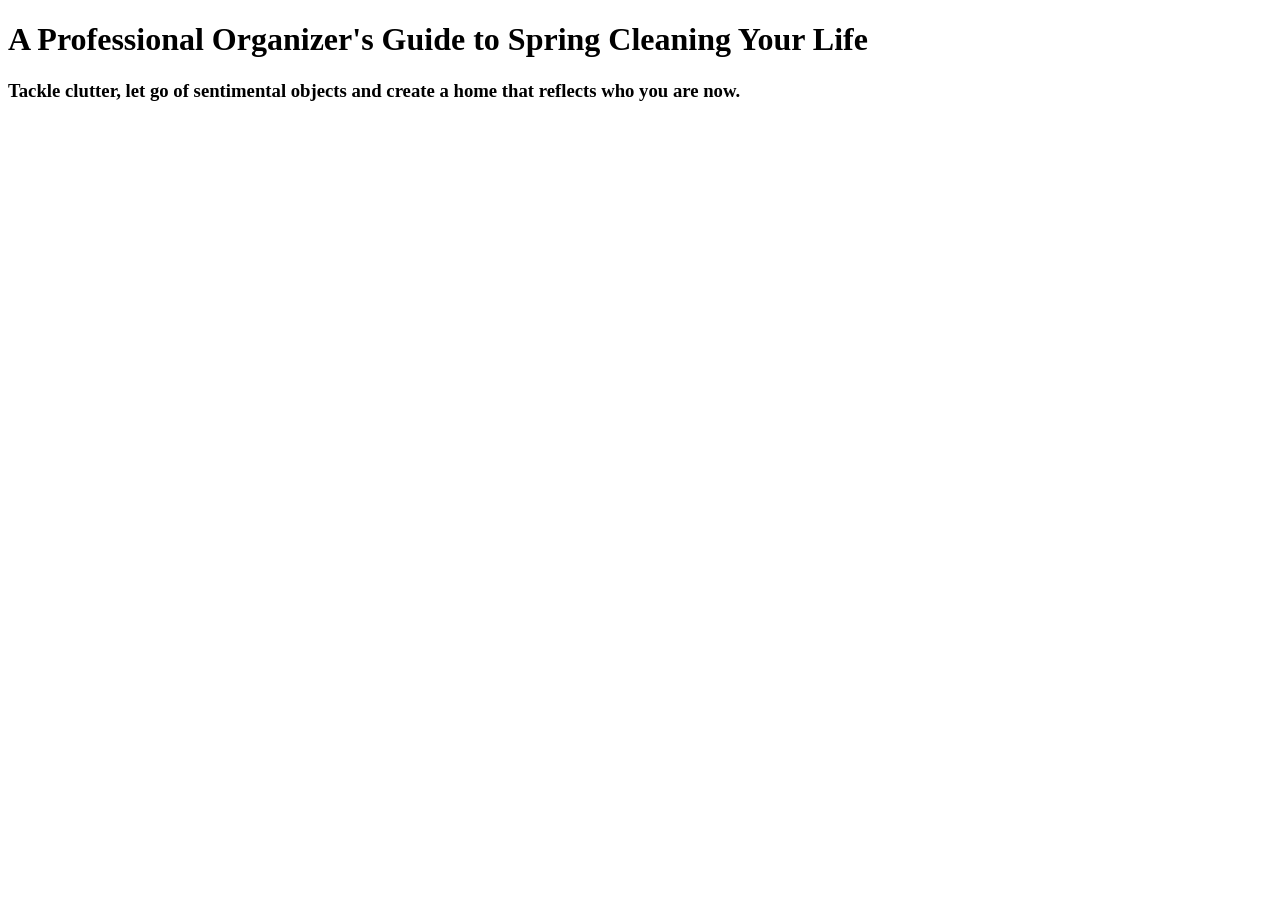
==== Sample Page.html @ e252a1a4 "Add files via upload" ====
<!DOCTYPE html>
<html>
<head

<title><h1>A Professional Organizer's Guide to Spring
Cleaning Your Life</h1></title>
<head>

<body>
<h3>Tackle clutter, let go of sentimental objects and create a home that reflects who
you are now.</h3>
</body>
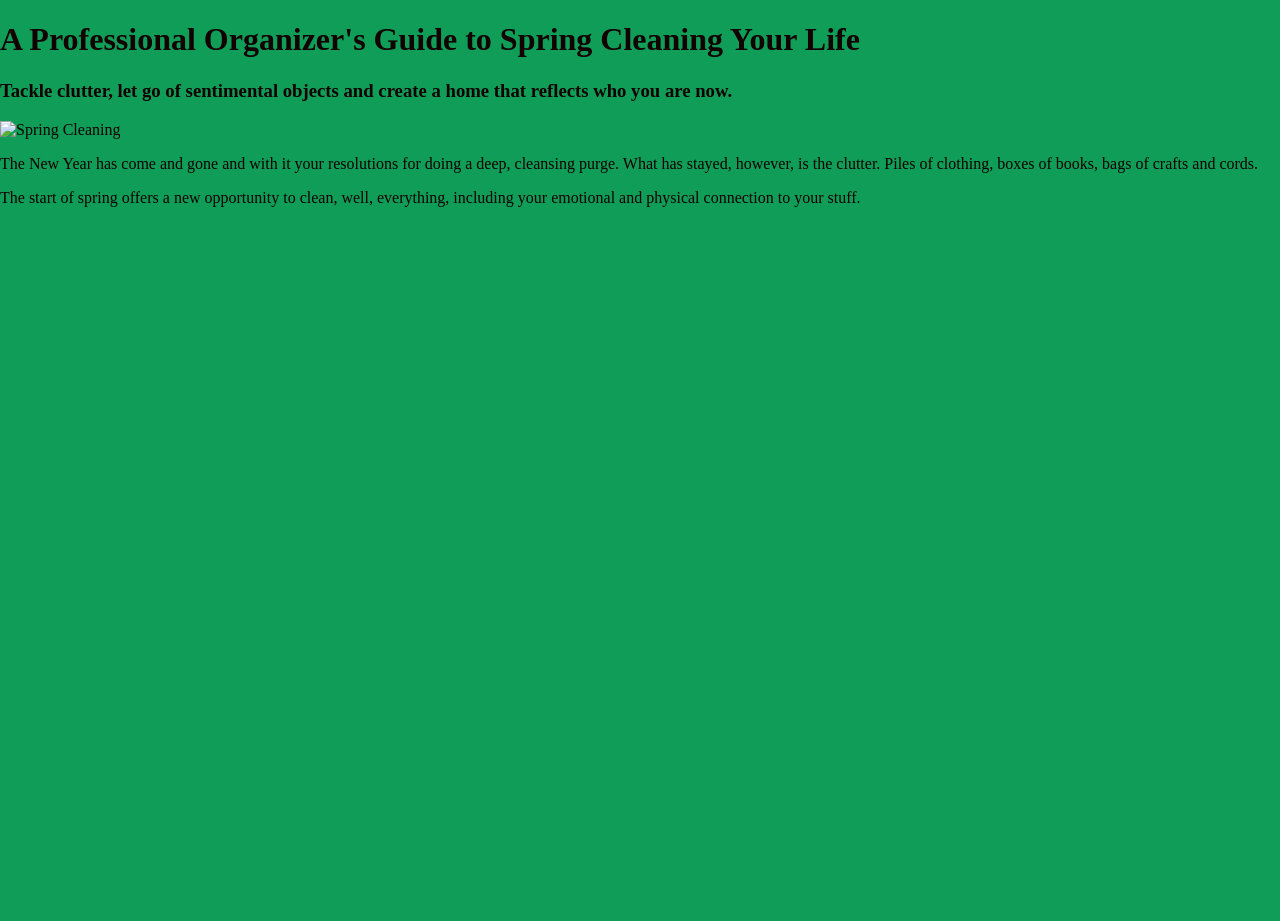
==== commit ae8024f5: "Add files via upload" ====
--- a/Sample Page.html
+++ b/Sample Page.html
@@ -2,11 +2,35 @@
 <html>
 <head
 
-<title><h1>A Professional Organizer's Guide to Spring
-Cleaning Your Life</h1></title>
-<head>
+<title><h1>A Professional Organizer's Guide to Spring Cleaning Your Life</h1></title>
+<link rel="stylesheet" type="text/css" href="p.css">
+<style>
+html, body { height:100%; margin:0; }
+body { background-color:#0f9d58; color:#130101; }
+</style>
+</head>
+ 
+
 
 <body>
 <h3>Tackle clutter, let go of sentimental objects and create a home that reflects who
 you are now.</h3>
 </body>
+<div id="spring-cleaning">
+<img src="spring-cleaning.jpg" alt="Spring Cleaning">
+</div>
+<space></space>
+
+<p>
+The New Year has come and gone and with it your resolutions for doing a deep, cleansing purge.
+What has stayed, however, is the clutter. 
+Piles of clothing, boxes of books, bags of crafts and cords.
+</p>
+</body>
+<p>The start of spring offers a new opportunity to clean, well, everything, including your emotional
+and physical connection to your stuff.
+</p>
+
+<html>
+
+
